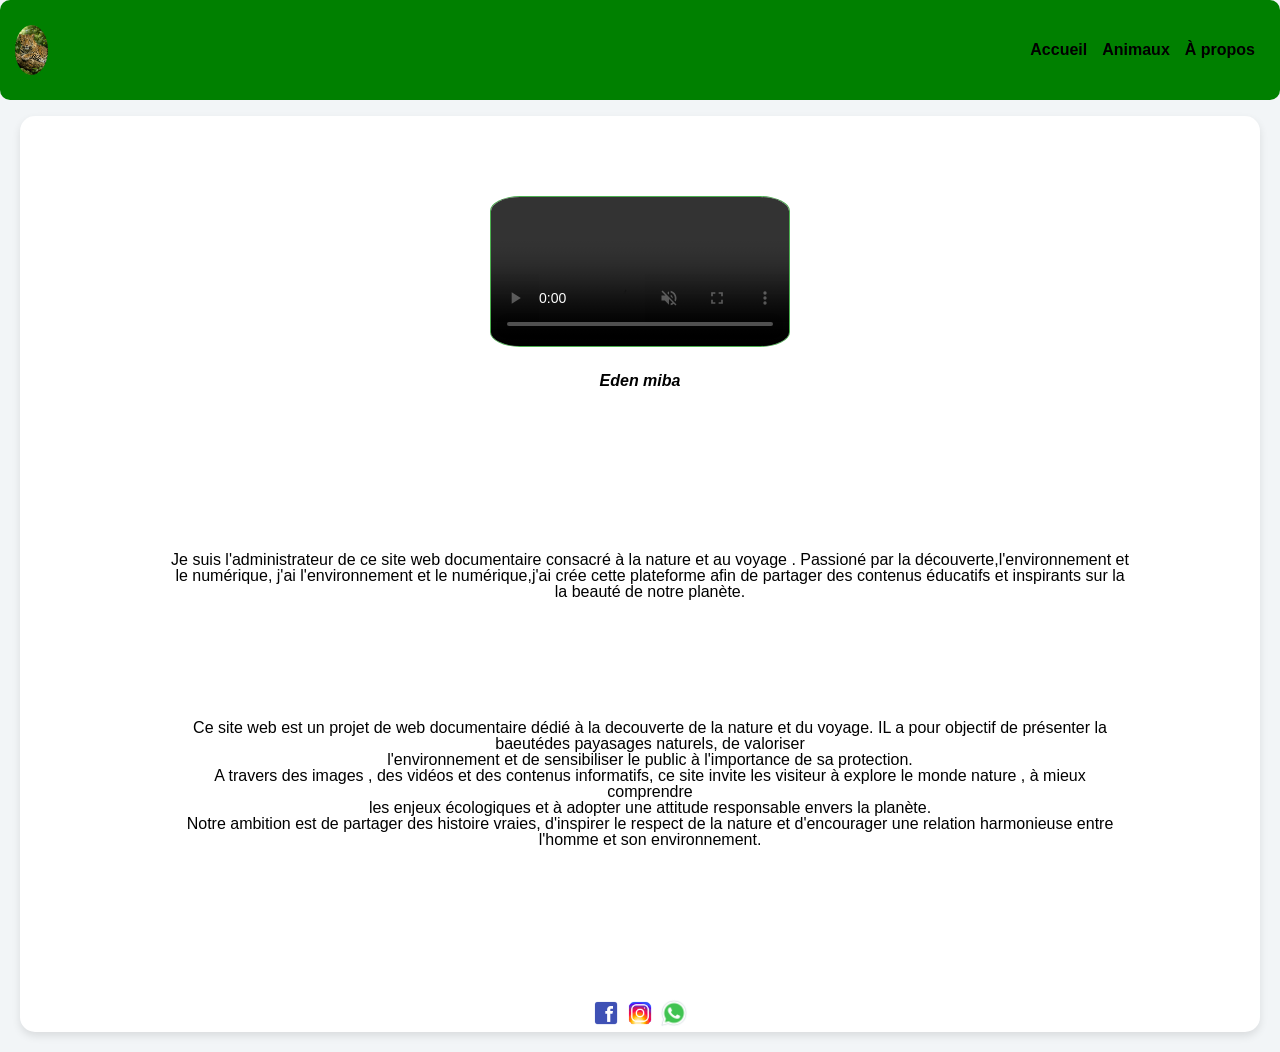
==== apropos.html @ d98a9db3 "Add files via upload" ====
<!DOCTYPE html>
<html lang="fr">
<head>
    <meta charset="UTF-8">
    <meta name="viewport" content="width=device-width, initial-scale=1.0">
    <title>webe documentaire</title>
    <link rel="stylesheet" href="style.css">
</head>

<body>

     <header>
         <img src="lion.jpg" alt="">

        <nav>
            <ul>
                <li><a href="index.html">Accueil</a></li>
      <li><a href="Affi.html">Animaux</a></li>
      <li><a href="apropos.html">À propos</a></li>
                
            </ul>
        </nav>

     </header>
  <div class="container1">

     <div class="carde">

        <video width="300"autoplay loop muted controls> <source src="eden web.mp4"></video>
            <i> <h4>Eden miba</h4></i>
     
    
       
   
 <section class="web">

<p class="kl"> Je suis l'administrateur de ce site web documentaire consacré à la nature et au voyage . 
    Passioné par la découverte,l'environnement et le numérique,  j'ai l'environnement et le numérique,j'ai crée cette plateforme afin de partager des contenus éducatifs et inspirants sur la <br>
     la beauté de notre planète.
</p>
 

     <p class="kl">Ce site web est un projet de <span>web documentaire</span> 
    dédié à la decouverte de la nature et du voyage. IL a pour objectif de présenter la baeutédes payasages naturels, de valoriser <br>
l'environnement et de sensibiliser le public à l'importance de sa protection.
<br>A travers des images , des vidéos et des contenus informatifs, ce site invite les visiteur à explore le monde nature , à mieux comprendre <br>
les enjeux écologiques et à adopter une attitude responsable envers la planète. <br>
Notre ambition est de partager des histoire vraies, d'inspirer le respect de la nature et d'encourager une relation harmonieuse entre l'homme et son environnement.</p>
    </section>
    <a href="https://facebook.com/EdenMiba"  target="_blank"><img src="facebook.png" alt="facebook"></a>        
 <a href="https://instagram.com/EdenMiba" target="_blank"><img src="instagram.png" alt=" instagram"></a>
<a href="https://wa.me/243821401101?text=Salut" target="_blank"><img src="wat.png" alt="whatsapp"></a>
    </div>

    

    <script src="script.js"></script>
</body>

</html>
---- style.css ----
*{
   
    box-sizing: border-box;
}


html,body{
     margin: 0;
    padding: 0;
    overflow-x: hidden;
}



  
body{


    font-family: Arial,  sans-serif;
    background:#f2f5f7 ;
    overflow-x: hidden;
    scroll-behavior: smooth;
    transition: opacity  0.5s ease-in;
}


.carde{
    background: white;
    border-radius: 15px;
    overflow: hidden;
    box-shadow: 0 4px 8px rgba(0, 0,0, 0.1);
margin-bottom: 20px;
    width:100%;
    margin: auto;
    margin-top: 6em;


    
}

.carde video{
    border-radius: 10%;
    margin-top: 5em;
    border: #4CAF50 solid 1px;
}


.carde img{

     width: 30px;
    height: 30px;
    cursor: pointer;
    text-decoration: none;
    object-fit: cover;
justify-content: space-between ;

}

body.loaded{
    opacity:1;
}

header{
    background:green;
    border-radius: none;
    padding: 10px 20px;
    display: flex;
    align-items: center;
    justify-content: space-between;
    position: fixed;
    width: 100%;
    z-index: 1000;
}





nav ul{
    list-style: none;
    padding: 0;
    display: flex;
    justify-content: center;
    gap: 2px;

}

nav ul li a{
    color: black;
    font-weight: bold;
    text-decoration: none;
}
nav ul li a:hover{
    text-decoration:underline;
     }



     a:hover{
    background: rgb(187, 197, 189);

 }
 @media screen and (max-width: 768px){ 

.grid{
    display: grid;
    grid-template-columns: repeat(2,1fr);
    gap: 10px;
    padding: 10px;
}



.grid div {
width: 100%;
}

.grid img{
    width: 100%;
    height: 120px;
    object-fit: cover;
    border-radius: 10px;
}

}







nav{
    display: flex;
    justify-content: center;
    gap: 20px;
    
    padding: 10px;
}


 @media (min-width:1024px) {
    header {
        padding: 10px 20px;
        border-radius: 10px;
    
    }

   }

header .fade-text{
flex: 1;
    text-align: center;
    margin: 0;
}

header img{
    position: relative;
    height: 50px;
    border-radius: 500%;
    gap: 10px;
}

.apropos{

 background: linear-gradient( to top,rgb(18,4,4,0.726),rgb(0,0,0,0.6)),url('Forêt.jpg');
    background-size: cover;
    text-align: center;
    margin-top: 0;
    padding:70px;
    color: #f2f5f7;



}


.apropos h1{
    text-align: center;
    margin-top: 2em;
}


  







.Ed{
    background: linear-gradient( to top,rgb(18,4,4,0.726),rgb(0,0,0,0.6)),url('ed.mb.jpg');
    background-size: cover;
    text-align: center;
    top: 0;
    padding: 70px;
    color: #f2f5f7;
    width: 100%;
}

.Ed h1{
    margin-top: 2em;
}

.apropos .fade-text{

margin-bottom: 40px;
}

html{
    @keyframes {
        animation: 0.3s;
        
    }
    
}

.container {
    padding: 15px;
    display: grid;
    grid-template-columns: repeat( 2,1fr);
    gap: 15px;

    
}
.card{
    background: white;
    border-radius: 15px;
    overflow: hidden;
    box-shadow: 0 4px 8px rgba(0, 0,0, 0.1);
margin-bottom: 20px;
    width: 100%;
    max-width: 600px;
    margin: auto;
border: 2px solid #4CAF50;

}


.card img{
    display: block;
}

 section .fade-text{
    text-align: center;
    color:#4CAF50;
    margin-top: 5em;
}



.card video{

    width: 100%;
    height: auto;
    border-radius: 10px;
}

.card img{

    width: 100%;
    height: 120px;
    object-fit: cover;
}


.section{

    display: grid;
    gap: 30px;
    grid-template-columns: repeat(2);
    padding: 15px;

}

.section h1{
    color: black;
}



body.loaded.fade-text{
    opacity: 1;
    transform: translateY(0);

}
 

.section2{
    display: grid;
    gap: 10px;
    grid-template-columns: repeat( 2);
    padding: 15px;
    border-radius: 15px;
    margin-top: 2em;


}


.section3{
     display: grid;
    gap: 10px;
    grid-template-columns: repeat( 2);
    padding: 15px;
    border-radius: 15px;
    margin-top: 2em;


}


.card-footer{

    background:green;
    color: white;
    text-align: center;
    font-weight: bold;
    padding:8px;
border-radius: 5em;

}





.blonde{

    height: 100vh;
    font-family:Arial,  sans-serif ;
    overflow: hidden;
    
     
}

.bg-video{

    position: fixed;
    top: 0;
    left: 0;
    width: 100%;
    height: 100%;
    object-fit: cover;
    z-index:-2;


}

.overlay{
    position: absolute;
    top: 0;
    left: 0;
    width: 100%;
    height: 100%;
    background-color: rgba(0, 0,0, 0.3);
    pointer-events: none;
}





.content .fade-text{
    font-size: 48px;
    margin-bottom: 30px;
    text-align: center;
    color: white;
    flex-direction: column;
    justify-content: center;
    align-items: center;
    text-align: center;
    padding: 10%; opacity: 1;
    transform: translateY(30px);
    transition: all 0.8s ease;

}

.content P{

    font-size: 20PX;
    text-align: center;
    color: white;
}


.container1{
    padding: 20px;
    text-align: center;
}






p{
    text-align: center;
    line-height: 1;

}

.btn{

   width: 320px;
   height: 50px;
   background: green;
   border: none;
   border-radius: 50px;
   color: black;
   font-size: 20px;
   font-weight: bold;
   cursor: pointer;
   display: flex;
   align-items: center;
   justify-content: center;
   margin: 20px auto;
   text-decoration: none;
   
    

}

html{
    scroll-behavior: smooth;
}

.op-img{

    width: 120px;
    height: 130px;
    border-radius: 50%;
    display: block;
    margin: auto;
    border:green 1px solid;
    cursor: pointer;
    top:1px;

    opacity: 1;
    transform: scale(0.8) translatehY(30px);
    transition: all 1s ease;  

}

.op{ 
     width: 120px;
    height: 130px;
    border-radius: 50%;
    border:green 1px solid;
    cursor: pointer;
    top:1px;
    margin: 5em;
    opacity: 1;
    transform: scale(0.8) translatehY(30px);
    transition: all 1s ease;  

    
}




section{

    margin: 0;
    padding: 20px;
    text-align: center;
    color: black;
    font-family: Arial, Helvetica, sans-serif;
    
    height: 50%;
    display: block;
    margin: auto;
    margin-bottom: -40vh;
    width:100%;


    
}

h3{
    text-align: justify;
    margin: 10px;
}




 .mp{
    text-align: center;
    font-family: Arial, Helvetica, sans-serif;
    margin: px;
    padding: 10px;
    display: flex;
    justify-content: center;
    align-items: center;




}

.web .kl{
    margin-bottom: 10vh;

    margin:10%;
    gap:20px 10px;
    
}

.Ed p{
    margin: 3em;
}



header {
  background: green;
  color: white;
  padding: 15px;
}

nav {
  display: flex;
  justify-content: space-between;
  align-items: center;
}

nav ul {
  list-style: none;
  display: flex;
  gap: 15px;
}

nav a {
  color: white;
  text-decoration: none;
}

section {
  padding: 20px;
  margin: 10px;
}

h2 {
  text-align: center;
  margin: 2em;
}

.grid {
  display: grid;
  grid-template-columns: repeat(auto-fit, minmax(200px, 1fr));
  gap: 20px;

}

.card {
  background: rgb(250, 246, 246);
  padding: 15px;
  border-radius: 10px;
  text-align: center;
  transition: 0.3s;
  cursor: pointer;
}



.card:hover {
    transform: translateY(-10px) scale(1.05);
    background: #334155;
}

.card:hover {
  transform: scale(1.05);
}



@keyframes slideUp {
    to {
        transform: translateY(0);
        opacity: 1;
    }
}


.pm div{
    gap: 20px;
    
}





.grid:hover{
    transform: scale(1.08);
    cursor: pointer;

}

 section .categories{
    position: relative;

}


@keyframes fadeIn {
    from {opacity: 0;}
    to {opacity: 1;}
}
.card img {
  width: 100%;
  border-radius: 10px;
}


footer{
    background-color:green;
    display: flex;
    justify-content: center;
    padding: 20px;
    gap: 15px;
     width: 100%;
     margin: 0;
    
}


footer img{
    width: 30px;
    height: 30px;
    cursor: pointer;
    object-fit: cover;
}
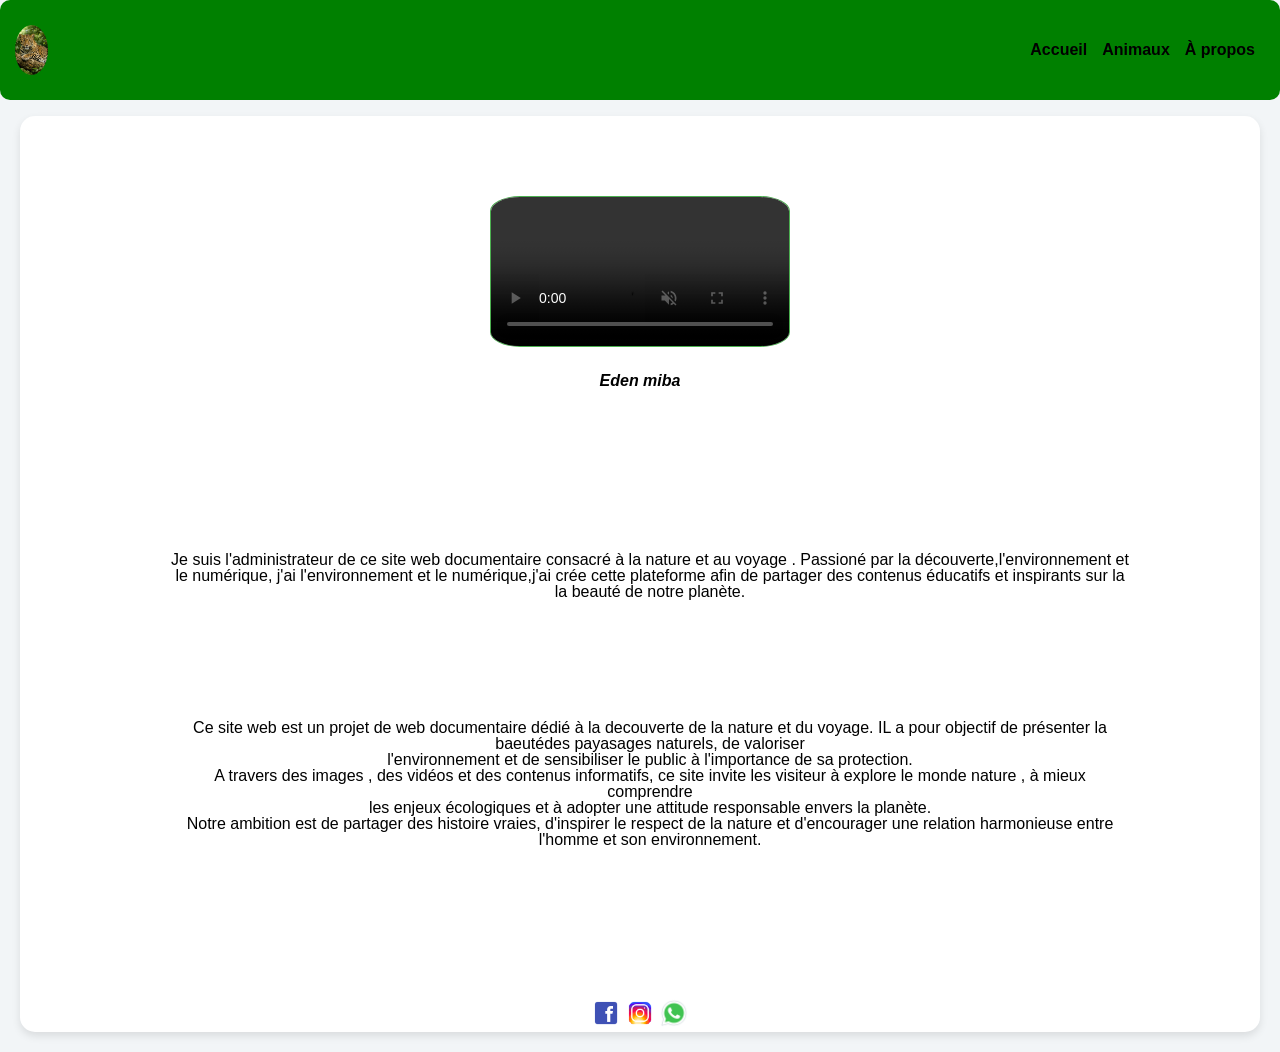
==== commit 789e2d18: "Update apropos.html" ====
--- a/apropos.html
+++ b/apropos.html
@@ -49,7 +49,7 @@
     </section>
     <a href="https://facebook.com/EdenMiba"  target="_blank"><img src="facebook.png" alt="facebook"></a>        
  <a href="https://instagram.com/EdenMiba" target="_blank"><img src="instagram.png" alt=" instagram"></a>
-<a href="https://wa.me/243821401101?text=Salut" target="_blank"><img src="wat.png" alt="whatsapp"></a>
+<a href="https://wa.me/243821401101?text=Salut Ir Eden-Miba" target="_blank"><img src="wat.png" alt="whatsapp"></a>
     </div>
 
     
@@ -57,4 +57,4 @@
     <script src="script.js"></script>
 </body>
 
-</html>+</html>
